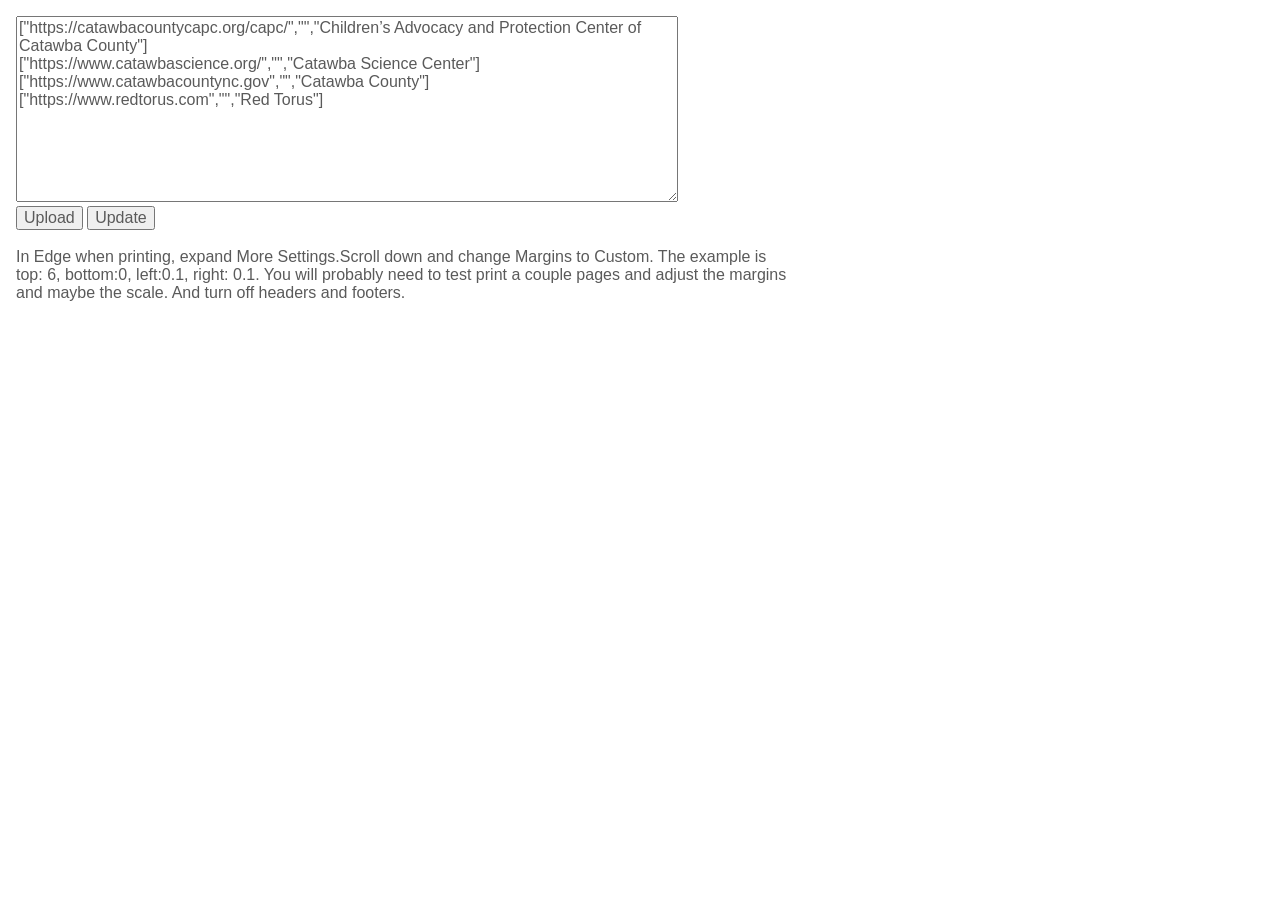
==== qrcode.html @ de34e3be "Add QR Code and Display Pages." ====
<!DOCTYPE html>
<html lang="en">
<head>
    <meta charset="utf-8">
    <meta name="viewport" content="width=device-width, initial-scale=1">
    <!--
    <meta http-equiv="Content-Security-Policy" content="default-src 'self'; img-src 'self' data:; child-src 'none'; script-src 'strict-dynamic' 'nonce-R4nd0m'; object-src 'none'; base-uri 'none';">
    -->
    <link rel="icon" href="data:,">
    <title>QR Codes Generater</title>
    <meta name="description" content="">
    <!--<link rel="stylesheet" href="./css/site.css">-->
    <link rel="stylesheet" href="./css/display.css">
    <script nonce="R4nd0m" src="./js/qrcode.lib.js"></script>
    <script nonce="R4nd0m" type="module" src="./js/qrcode.js"></script>
</head>
<body>
    <main id="qrcode">
        <div id="form">
            <textarea id="more" rows="10" cols="72" title="more">
["https://catawbacountycapc.org/capc/","","Children’s Advocacy and Protection Center of Catawba County"]
["https://www.catawbascience.org/","","Catawba Science Center"]
["https://www.catawbacountync.gov","","Catawba County"]
["https://www.redtorus.com","","Red Torus"]
            </textarea>
            <br>
            <button id="btn-data-upload" type="button">Upload</button>&nbsp;<button id="update" type="button">Update</button>
            <br><br>
            <div class="message no-print">In Edge when printing, expand More Settings.Scroll down and change Margins to Custom. The example is top: 6, bottom:0, left:0.1, right: 0.1. You will probably need to test print a couple pages and adjust the margins and maybe the scale. And turn off headers and footers.</div>
        </div>
		<div id="output" class="show-image"></div>
    </main>
</body>
</html>
---- css/site.css ----
* {
  color: rgba(33,33,33,1);
  color: rgba(90,90,90,1);
  font-family: Geneva, Verdana, sans-serif;
  font-size: 12pt;
}

body {
  margin: 0 1.0em 2.0em 1.0em;
}

main {
  width: 100%;
  max-width: 800px;
  margin-left: auto;
  margin-right: auto;
}

h1 {
  color: rgba(30,108,147,1);
  color: rgba(17,68,68,0.8);
  color: rgba(17,68,68,1);
  font-size: 3.0em;
  font-weight: 100;
  line-height: 1.1;
  text-align: center;
}

a {
    color: inherit;
    text-decoration: none;
}

.hide {
    display: none;
}

footer {
  position: fixed;
  left: 0;
  bottom: 0;
  width: 100%;
  text-align: center;
  z-index: 1;
  font-size: 0.8em;
  padding-bottom: 2px;
}

.word {
  font-size: 1.75em;
}

.emphasis {
  font-size: 1.0em;
  font-weight: bold;
}

.part {
  font-size: 1.25em;
}

ol.defs {
  list-style-type: decimal;
  margin-left: 2.0em; 
  margin-right: 2.0em; 
  padding: 0;
}

ol.defs li {
  margin-bottom: 0.8em;
}
---- css/display.css ----
* {
  color: rgba(33,33,33,1);
  color: rgba(90,90,90,1);
  font-family: Geneva, Verdana, sans-serif;
  font-size: 12pt;
}

body {
  margin: 1.0em 1.0em 1.0em 1.0em;
}

main {
  width: 800px;
  width: 776px;
}

a {
    color: inherit;
    /*text-decoration: none;*/
}

.hide {
    display: none;
}

@media print {
  form, #form, .no-print{
    display: none !important;
  }
  body {
    margin: 0.0em 1.0em 0.0em 1.0em;
  }
  #output {
    margin-left: auto;
    margin-right: auto;
  }
}

#output {
  width: 800px;
  width: 760px;
  width: 776px;
  /*
  margin-left: auto;
  margin-right: auto;
  */
  display: flex;
  flex-direction: row;
  flex-wrap: wrap;
}

#output * {
  font-family: "Roboto Slab", sans-serif;
  box-sizing: border-box;
  
}
#output .wrapper {
  border: 1px solid grey;
  padding: 5px 5px 5px 5px;
  width: 500px;
  width: 360px;
  display: grid;
  grid-template-areas:
  "code title"
  "code package";
  grid-template-columns: 1fr 3fr;
  grid-template-rows: 5fr 1fr;
  margin-bottom: 1.0em;
}
#output .wrapper-no:nth-of-type(6n) {
  /*border: 1px solid red;*/
  break-after: page;
}
#output.show-image .wrapper:nth-of-type(even) {
  /*border: 1px solid red;*/
  margin-left: 30px;
  margin-left: 46px;
  /*break-after: page;*/
  break-after: always;
}
#output.show-image .wrapper {
  break-inside: avoid;
  margin-top: 500px;
  margin-top: 20px;
  margin-top: 0.5em;
  margin-bottom: 0;
  margin-bottom: 0.5em;
  grid-template-areas:
  "image image"
  "code title"
  "code package";
  grid-template-rows: 12fr 5fr 1fr;
  padding: 5px 5px 5px 5px;
  page-break-before: always;
  /*break-after: page;*/
}
#output .qrcode {
  /*border: 1px solid orange;*/
  grid-area: code;
  margin-right: 10px;
  align-self: end;
}
#output .qr-package {
  grid-area: package;
  color: grey;
  color: dimgrey;
  font-size: 0.8em;
  padding-top: 3px;
  text-align: right;
  align-self: end;
}
#output .qr-title {
  grid-area: title;
  font-size: 1.3em;
  font-weight: bold;
}
#output canvas {
  display: none;
}
#output .image {
  display: none;
}
#output.show-image .image {
  display: initial;
  grid-area: image;
  max-width: 480px;
  max-height: 600px;
  max-width: 256px;
  max-height: 256px;
  padding: 10px;
  align-self: center;
  justify-self: center;
}
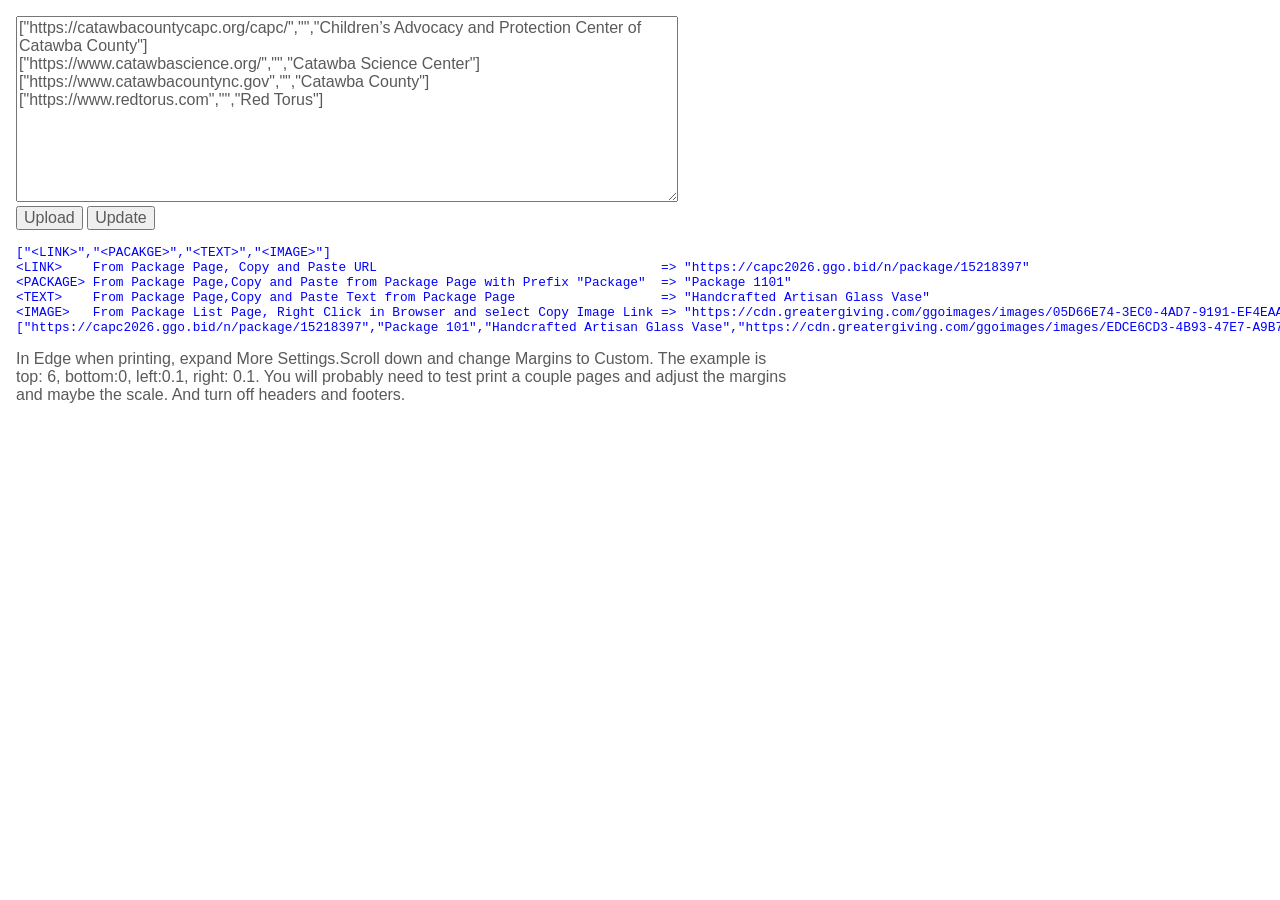
==== commit e84f71c7: "Update QR Code and add latest Display page." ====
--- a/qrcode.html
+++ b/qrcode.html
@@ -7,7 +7,7 @@
     <meta http-equiv="Content-Security-Policy" content="default-src 'self'; img-src 'self' data:; child-src 'none'; script-src 'strict-dynamic' 'nonce-R4nd0m'; object-src 'none'; base-uri 'none';">
     -->
     <link rel="icon" href="data:,">
-    <title>QR Codes Generater</title>
+    <title>QR Codes Generation</title>
     <meta name="description" content="">
     <!--<link rel="stylesheet" href="./css/site.css">-->
     <link rel="stylesheet" href="./css/display.css">
@@ -25,8 +25,16 @@
             </textarea>
             <br>
             <button id="btn-data-upload" type="button">Upload</button>&nbsp;<button id="update" type="button">Update</button>
-            <br><br>
-            <div class="message no-print">In Edge when printing, expand More Settings.Scroll down and change Margins to Custom. The example is top: 6, bottom:0, left:0.1, right: 0.1. You will probably need to test print a couple pages and adjust the margins and maybe the scale. And turn off headers and footers.</div>
+            <br>
+            <div class="message instructions no-print">
+["&lt;LINK&gt;","&lt;PACAKGE&gt;","&lt;TEXT&gt;","&lt;IMAGE&gt;"]
+&lt;LINK&gt;    From Package Page, Copy and Paste URL                                     => "https://capc2026.ggo.bid/n/package/15218397"
+&lt;PACKAGE&gt; From Package Page,Copy and Paste from Package Page with Prefix "Package"  => "Package 1101"
+&lt;TEXT&gt;    From Package Page,Copy and Paste Text from Package Page                   => "Handcrafted Artisan Glass Vase"
+&lt;IMAGE&gt;   From Package List Page, Right Click in Browser and select Copy Image Link => "https://cdn.greatergiving.com/ggoimages/images/05D66E74-3EC0-4AD7-9191-EF4EAAE240CE"
+["https://capc2026.ggo.bid/n/package/15218397","Package 101","Handcrafted Artisan Glass Vase","https://cdn.greatergiving.com/ggoimages/images/EDCE6CD3-4B93-47E7-A9B7-987D93AAB75A"]
+            </div>
+             <div class="message no-print">In Edge when printing, expand More Settings.Scroll down and change Margins to Custom. The example is top: 6, bottom:0, left:0.1, right: 0.1. You will probably need to test print a couple pages and adjust the margins and maybe the scale. And turn off headers and footers.</div>
         </div>
 		<div id="output" class="show-image"></div>
     </main>
--- a/css/display.css
+++ b/css/display.css
@@ -21,6 +21,13 @@
 
 .hide {
     display: none;
+}
+
+.instructions {
+    font-family: monospace;
+    font-size: 0.8em;
+    color: blue;
+    white-space: pre;
 }
 
 @media print {
